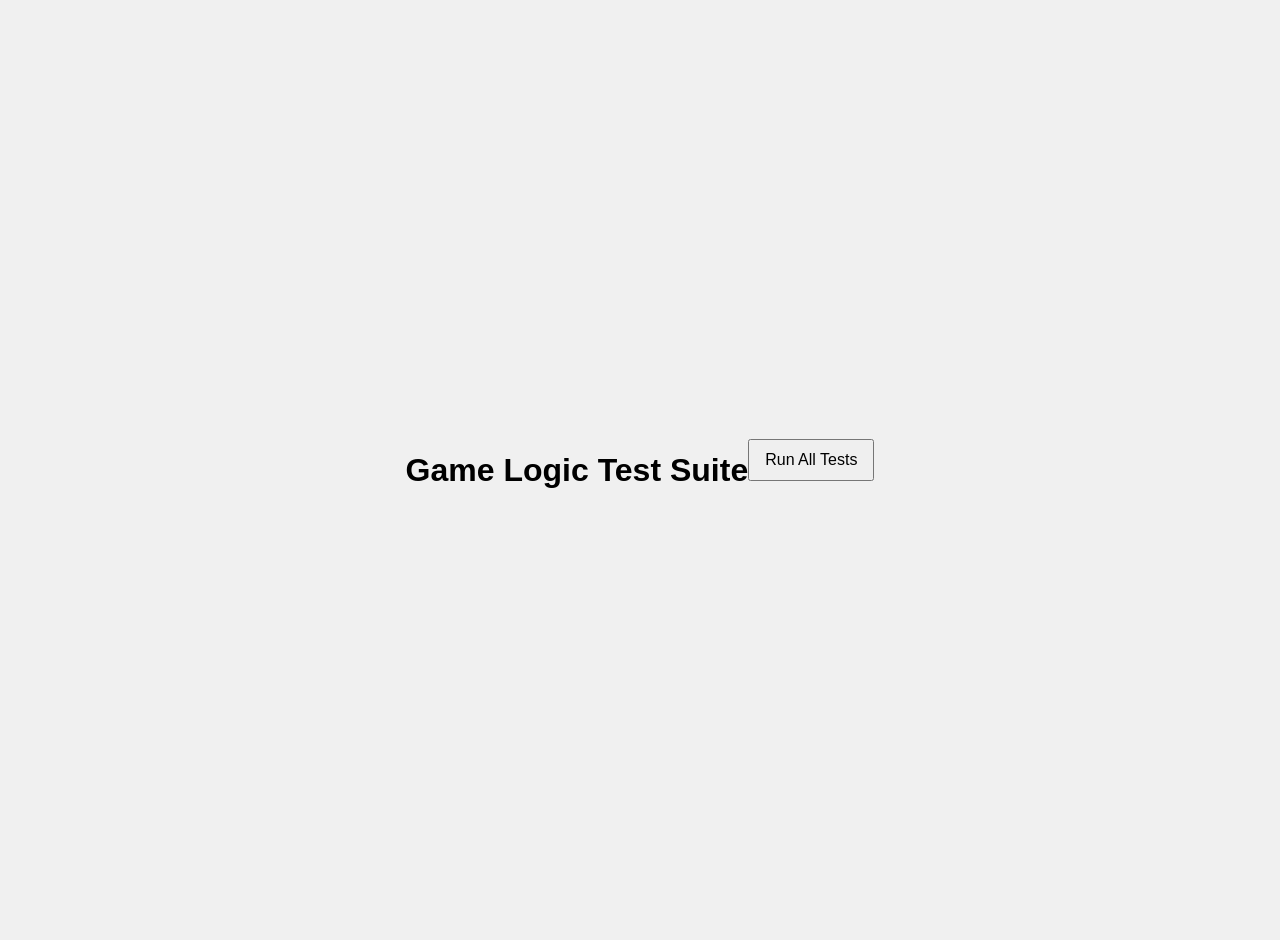
==== tests.html @ 75b4f367 "feat: Implement Backgammon Roguelite Game Core Features This commit introduces the initial version o" ====
<!DOCTYPE html>
<html lang="en">
<head>
    <meta charset="UTF-8">
    <meta name="viewport" content="width=device-width, initial-scale=1.0">
    <title>Game Logic Tests</title>
    <link rel="stylesheet" href="style.css"> <!-- Main game styles for board consistency -->
    <style>
        body {
            font-family: Arial, sans-serif;
            margin: 20px;
        }
        #test-controls button {
            padding: 10px 15px;
            font-size: 16px;
            margin-bottom: 20px;
            cursor: pointer;
        }
        #test-results p {
            margin: 5px 0;
            padding: 5px;
            border-radius: 3px;
        }
        #test-results .pass {
            background-color: #d4edda;
            color: #155724;
            border: 1px solid #c3e6cb;
        }
        #test-results .fail {
            background-color: #f8d7da;
            color: #721c24;
            border: 1px solid #f5c6cb;
        }
        #test-results .info {
            background-color: #e2e3e5;
            color: #383d41;
            border: 1px solid #d6d8db;
            font-weight: bold;
        }
        /* Minimal game elements for script.js to not break */
        .main-container {
            border: none; /* Don't need the full game look */
        }
    </style>
</head>
<body>
    <h1>Game Logic Test Suite</h1>

    <div id="test-controls">
        <button id="run-tests-button">Run All Tests</button>
    </div>

    <div id="test-results">
        <!-- Test results will be appended here -->
    </div>

    <!-- Minimal Game Structure for script.js dependencies -->
    <!-- These elements are needed for script.js to load and initialize without errors -->
    <div class="main-container" style="display: none;"> <!-- Hidden, as we don't need to see the game -->
        <div class="level-info">
            <p>Level: <span id="current-level-display">1</span></p>
        </div>
        <div class="game-board" id="game-board">
            <!-- Dynamically filled by script.js -->
        </div>
        <div class="dice-display" id="dice-display">
            <button id="roll-dice-button">Roll Dice</button>
            <p>
                Die 1: <span id="die1-value">0</span> <button id="reroll-die1-button" class="reroll-button" style="display:none;">🎲</button> | 
                Die 2: <span id="die2-value">0</span> <button id="reroll-die2-button" class="reroll-button" style="display:none;">🎲</button>
            </p>
        </div>
        <div class="game-messages" id="game-messages">
            <p>Game messages</p>
        </div>
    </div>
    <div id="powerup-selection" class="modal" style="display:none;">
        <h2>Choose a Power-up!</h2>
        <div id="powerup-options"></div>
    </div>

    <script src="script.js"></script> 
    <script src="tests.js"></script>
</body>
</html>
---- style.css ----
/* Basic body styling - can be expanded later */
body {
    font-family: Arial, sans-serif;
    display: flex;
    justify-content: center;
    align-items: center;
    min-height: 100vh;
    margin: 0;
    background-color: #f0f0f0;
}

.main-container {
    width: 90%;
    max-width: 800px;
    margin: 20px auto;
    padding: 20px;
    border: 1px solid #ccc;
    background-color: #f9f9f9;
    box-shadow: 0 0 10px rgba(0,0,0,0.1);
}

.game-board {
    display: grid;
    grid-template-columns: repeat(6, 1fr); /* 6 columns */
    grid-template-rows: repeat(3, 100px);    /* 3 rows, each 100px tall */
    gap: 5px; /* Space between grid cells */
    border: 2px solid #333;
    margin-bottom: 20px;
    padding: 10px;
    background-color: #d2b48c; /* Tan color for the board */
}

.space {
    border: 1px solid #666;
    background-color: #fffacd; /* Lemon chiffon for spaces */
    display: flex;
    justify-content: center;
    align-items: center;
    position: relative; /* For positioning player pieces */
    font-size: 10px;
    text-align: center;
}

.player-piece {
    width: 30px;
    height: 30px;
    border-radius: 50%; /* Circular pieces */
    position: absolute; 
    /* Centering properties for a single piece in a square */
    top: 50%;
    left: 50%;
    transform: translate(-50%, -50%); /* Default to centered */
    display: flex;
    justify-content: center;
    align-items: center;
    font-weight: bold;
    color: white;
}

#piece-1 {
    background-color: #ff4136; /* Red */
    /* Initial offset is handled by script if both start together, 
       or centered by default if alone. */
}

#piece-2 {
    background-color: #0074d9; /* Blue */
    /* Initial offset is handled by script if both start together,
       or centered by default if alone. */
}

.dice-display {
    min-height: 60px;
    border: 2px solid #666;
    margin-bottom: 20px;
    padding: 15px;
    background-color: #e9e9e9;
    text-align: center;
    font-size: 1.2em;
}

.game-messages {
    min-height: 60px;
    border: 2px solid #999;
    padding: 15px;
    background-color: #d9d9d9;
    font-style: italic;
    min-height: 40px; /* Ensure it has some height even when empty */
    display: flex; /* For aligning text if needed */
    align-items: center;
    justify-content: center;
}
.game-messages.error { color: #D8000C; background-color: #FFD2D2; }
.game-messages.win { color: #270; background-color: #DFF2BF; }
.game-messages.mine { color: #9F6000; background-color: #FEEFB3; }


/* Style for the text within the placeholder divs */
.game-board p, .dice-display p /* .game-messages p styling is handled by .game-messages itself now */ {
    margin: 5px 0;
}

/* Power-up Modal Styles */
.modal {
    display: none; /* Hidden by default */
    position: fixed; /* Stay in place */
    z-index: 1000; /* Sit on top */
    left: 0;
    top: 0;
    width: 100%; /* Full width */
    height: 100%; /* Full height */
    overflow: auto; /* Enable scroll if needed */
    background-color: rgba(0,0,0,0.6); /* Black w/ opacity */
    justify-content: center;
    align-items: center;
    text-align: center;
}

#powerup-selection {
    background-color: #fefefe;
    margin: auto;
    padding: 20px;
    border: 1px solid #888;
    width: 80%;
    max-width: 500px;
    box-shadow: 0 4px 8px 0 rgba(0,0,0,0.2),0 6px 20px 0 rgba(0,0,0,0.19);
    border-radius: 8px;
}

#powerup-options button {
    background-color: #4CAF50; /* Green */
    border: none;
    color: white;
    padding: 15px 32px;
    text-align: center;
    text-decoration: none;
    display: inline-block;
    font-size: 16px;
    margin: 10px 5px;
    cursor: pointer;
    border-radius: 5px;
    transition: background-color 0.3s ease;
}

#powerup-options button:hover {
    background-color: #45a049;
}

#powerup-options button .powerup-name {
    font-weight: bold;
    display: block;
    margin-bottom: 5px;
}

#powerup-options button .powerup-description {
    font-size: 0.9em;
    display: block;
}

/* Re-roll Button Styles */
.reroll-button {
    background-color: #007bff;
    color: white;
    border: none;
    border-radius: 50%;
    width: 25px;
    height: 25px;
    font-size: 14px;
    cursor: pointer;
    margin-left: 5px;
    vertical-align: middle;
}
.reroll-button:hover {
    background-color: #0056b3;
}

/* Boost Space Styles */
.boost-space {
    background-color: #c1e1c1 !important; /* Light green, important to override default space bg */
    /* Optionally, add a small icon or border */
    /* border: 2px dashed #4CAF50; */
}
.boost-space::after {
    content: "🚀"; /* Example: rocket emoji for boost */
    font-size: 1.2em;
    position: absolute;
    bottom: 5px;
    right: 5px;
    opacity: 0.7;
}
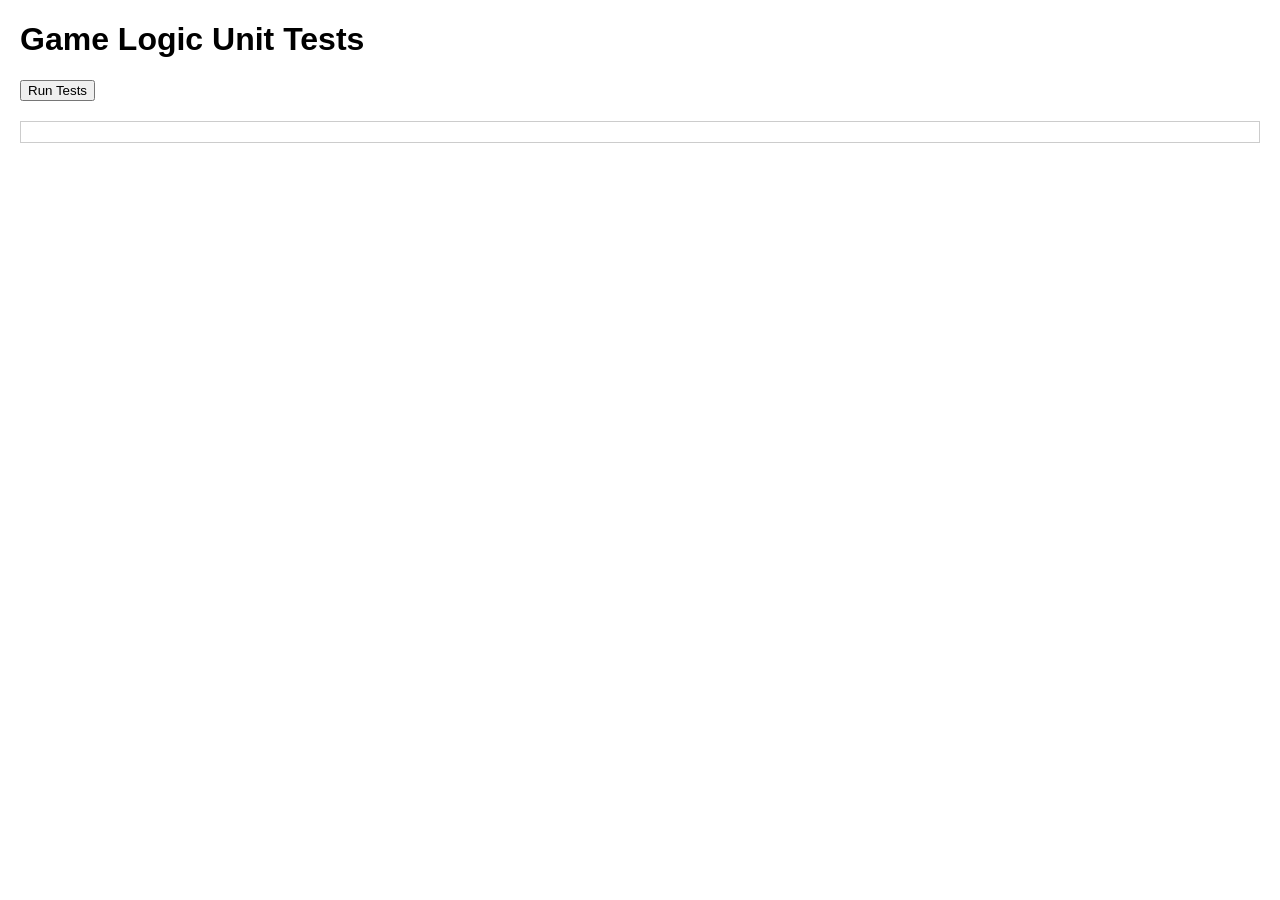
==== commit 8565dc04: "feat: Implement initial 2048-like game with merging mechanics This commit introduces the initial ver" ====
--- a/tests.html
+++ b/tests.html
@@ -2,81 +2,32 @@
 <html lang="en">
 <head>
     <meta charset="UTF-8">
-    <meta name="viewport" content="width=device-width, initial-scale=1.0">
     <title>Game Logic Tests</title>
-    <link rel="stylesheet" href="style.css"> <!-- Main game styles for board consistency -->
     <style>
-        body {
-            font-family: Arial, sans-serif;
-            margin: 20px;
-        }
-        #test-controls button {
-            padding: 10px 15px;
-            font-size: 16px;
-            margin-bottom: 20px;
-            cursor: pointer;
-        }
-        #test-results p {
-            margin: 5px 0;
-            padding: 5px;
-            border-radius: 3px;
-        }
-        #test-results .pass {
-            background-color: #d4edda;
-            color: #155724;
-            border: 1px solid #c3e6cb;
-        }
-        #test-results .fail {
-            background-color: #f8d7da;
-            color: #721c24;
-            border: 1px solid #f5c6cb;
-        }
-        #test-results .info {
-            background-color: #e2e3e5;
-            color: #383d41;
-            border: 1px solid #d6d8db;
-            font-weight: bold;
-        }
-        /* Minimal game elements for script.js to not break */
-        .main-container {
-            border: none; /* Don't need the full game look */
-        }
+        body { font-family: Arial, sans-serif; margin: 20px; }
+        #test-results { border: 1px solid #ccc; padding: 10px; margin-top: 20px; max-height: 500px; overflow-y: auto; }
+        .test-result { margin-bottom: 5px; padding: 5px; border-radius: 3px; }
+        .pass { background-color: #d4edda; color: #155724; border: 1px solid #c3e6cb; }
+        .fail { background-color: #f8d7da; color: #721c24; border: 1px solid #f5c6cb; }
+        .summary { margin-top: 10px; font-weight: bold; }
+        #hidden-game-elements { display: none; } /* Hide actual game UI elements */
     </style>
 </head>
 <body>
-    <h1>Game Logic Test Suite</h1>
+    <h1>Game Logic Unit Tests</h1>
+    <button id="run-tests-button">Run Tests</button>
+    <div id="test-results"></div>
 
-    <div id="test-controls">
-        <button id="run-tests-button">Run All Tests</button>
-    </div>
-
-    <div id="test-results">
-        <!-- Test results will be appended here -->
-    </div>
-
-    <!-- Minimal Game Structure for script.js dependencies -->
-    <!-- These elements are needed for script.js to load and initialize without errors -->
-    <div class="main-container" style="display: none;"> <!-- Hidden, as we don't need to see the game -->
-        <div class="level-info">
-            <p>Level: <span id="current-level-display">1</span></p>
+    <!-- Hidden div for game elements that script.js might need on load -->
+    <div id="hidden-game-elements">
+        <div id="game-container">
+            <div id="game-info">
+                Level: <span id="level-display">1</span>
+                Target: <span id="target-display">0</span>
+            </div>
+            <div id="grid-container"></div>
+            <div id="message-area"></div>
         </div>
-        <div class="game-board" id="game-board">
-            <!-- Dynamically filled by script.js -->
-        </div>
-        <div class="dice-display" id="dice-display">
-            <button id="roll-dice-button">Roll Dice</button>
-            <p>
-                Die 1: <span id="die1-value">0</span> <button id="reroll-die1-button" class="reroll-button" style="display:none;">🎲</button> | 
-                Die 2: <span id="die2-value">0</span> <button id="reroll-die2-button" class="reroll-button" style="display:none;">🎲</button>
-            </p>
-        </div>
-        <div class="game-messages" id="game-messages">
-            <p>Game messages</p>
-        </div>
-    </div>
-    <div id="powerup-selection" class="modal" style="display:none;">
-        <h2>Choose a Power-up!</h2>
-        <div id="powerup-options"></div>
     </div>
 
     <script src="script.js"></script> 
